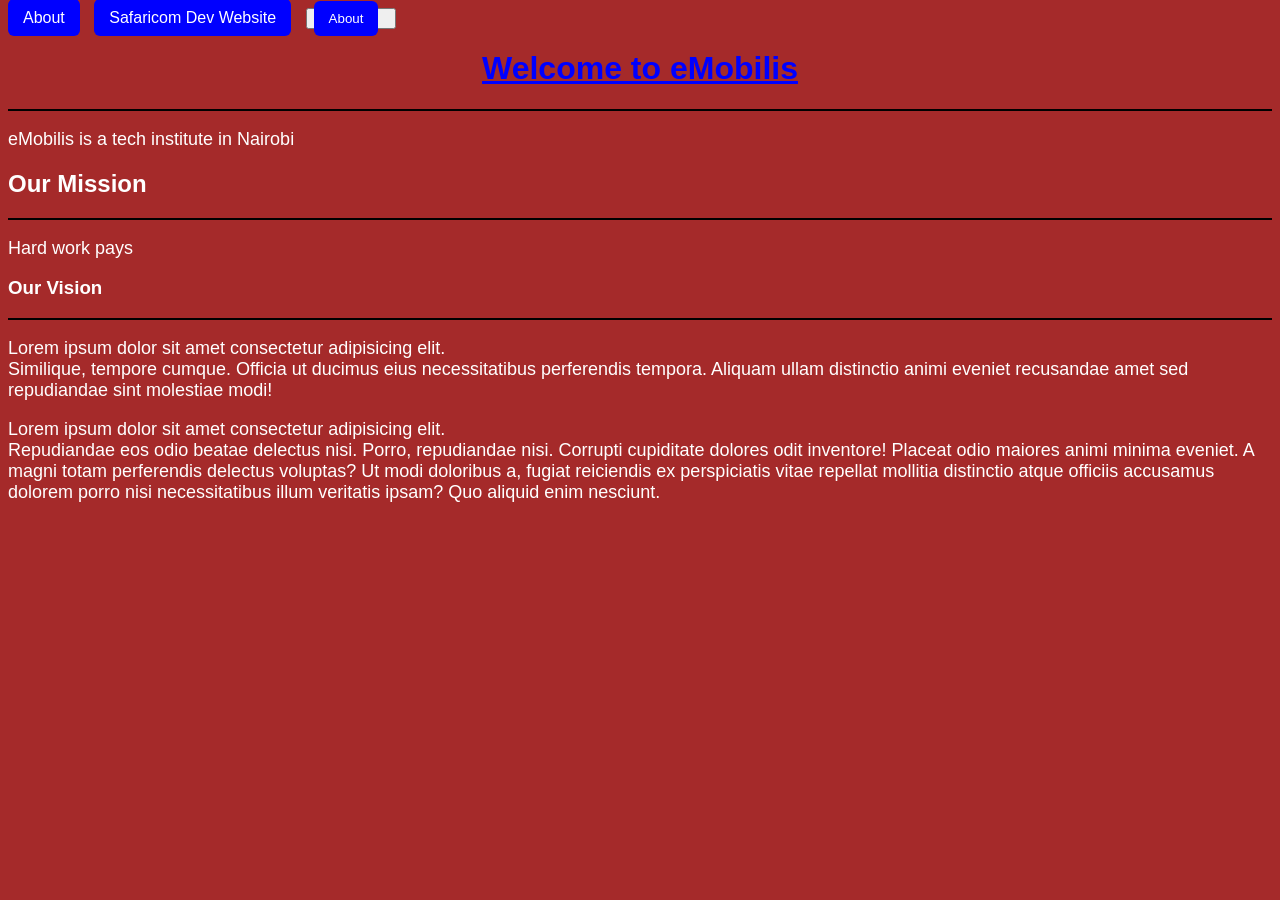
==== index.html @ 060ef427 "first commit" ====
<!DOCTYPE html>
<html lang="en">
<head>
    <meta charset="UTF-8">
    <meta name="viewport" content="width=device-width, initial-scale=1.0">
    <title>Home</title>
    <link rel="stylesheet" href="assets/styles/main.css">
</head>
<body>
    <a href="about.html">About</a>
    <a href="https://developer.safaricom.co.ke/" target="_blank">Safaricom Dev Website</a>
    <button><a href="about.html">About</a></button>
    <h1>Welcome to eMobilis</h1>
    <hr>
    <p>eMobilis is a tech institute in Nairobi</p>
    <h2>Our Mission</h2>
    <hr>
    <p>Hard work pays</p>
    <h3>Our Vision</h3>
    <hr>
    <p>Lorem ipsum dolor sit amet consectetur adipisicing elit. <br>Similique, tempore cumque. Officia ut ducimus eius necessitatibus perferendis tempora. Aliquam ullam distinctio animi eveniet recusandae amet sed repudiandae sint molestiae modi!</p>
    <p>Lorem ipsum dolor sit amet consectetur adipisicing elit. <br>Repudiandae eos odio beatae delectus nisi. Porro, repudiandae nisi. Corrupti cupiditate dolores odit inventore! Placeat odio maiores animi minima eveniet. A magni totam perferendis delectus voluptas? Ut modi doloribus a, fugiat reiciendis ex perspiciatis vitae repellat mollitia distinctio atque officiis accusamus dolorem porro nisi necessitatibus illum veritatis ipsam? Quo aliquid enim nesciunt.</p>
</body>
</html>
---- assets/styles/main.css ----
body{
    font-family: Arial, Helvetica, sans-serif;
    background-color: brown;
}

h1{
    color: blue;
    text-align: center;
    text-decoration: underline;
}

h2{
    color: white;
}

h3{
    color: white;
}

p{
    color: white;
    font-size: 18px;
}

a{
    text-decoration: none;
    color: white;
    background-color: blue;
    margin-right: 10px;
    padding: 10px 15px;
    border-radius: 6px;
}

a:hover{
    background-color: black;
}

hr{
    border: 1px solid black;
}


.heading{
    color: chartreuse;
}

.first_para{
    font-size: 20px;
}

.carousel-inner img{
    height: 70vh;
}
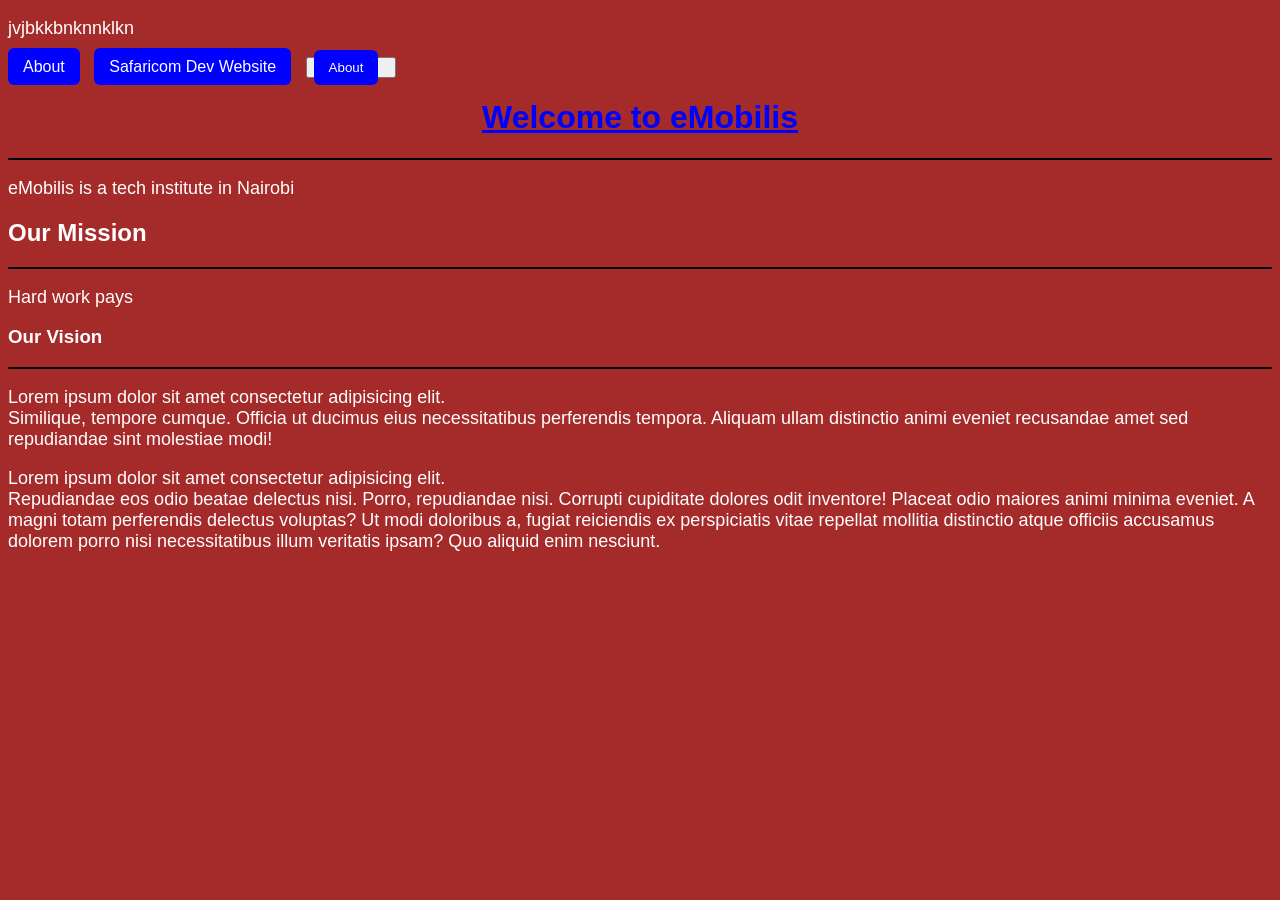
==== commit da8f3375: "finance module change" ====
--- a/index.html
+++ b/index.html
@@ -7,6 +7,7 @@
     <link rel="stylesheet" href="assets/styles/main.css">
 </head>
 <body>
+    <p>jvjbkkbnknnklkn</p>
     <a href="about.html">About</a>
     <a href="https://developer.safaricom.co.ke/" target="_blank">Safaricom Dev Website</a>
     <button><a href="about.html">About</a></button>
